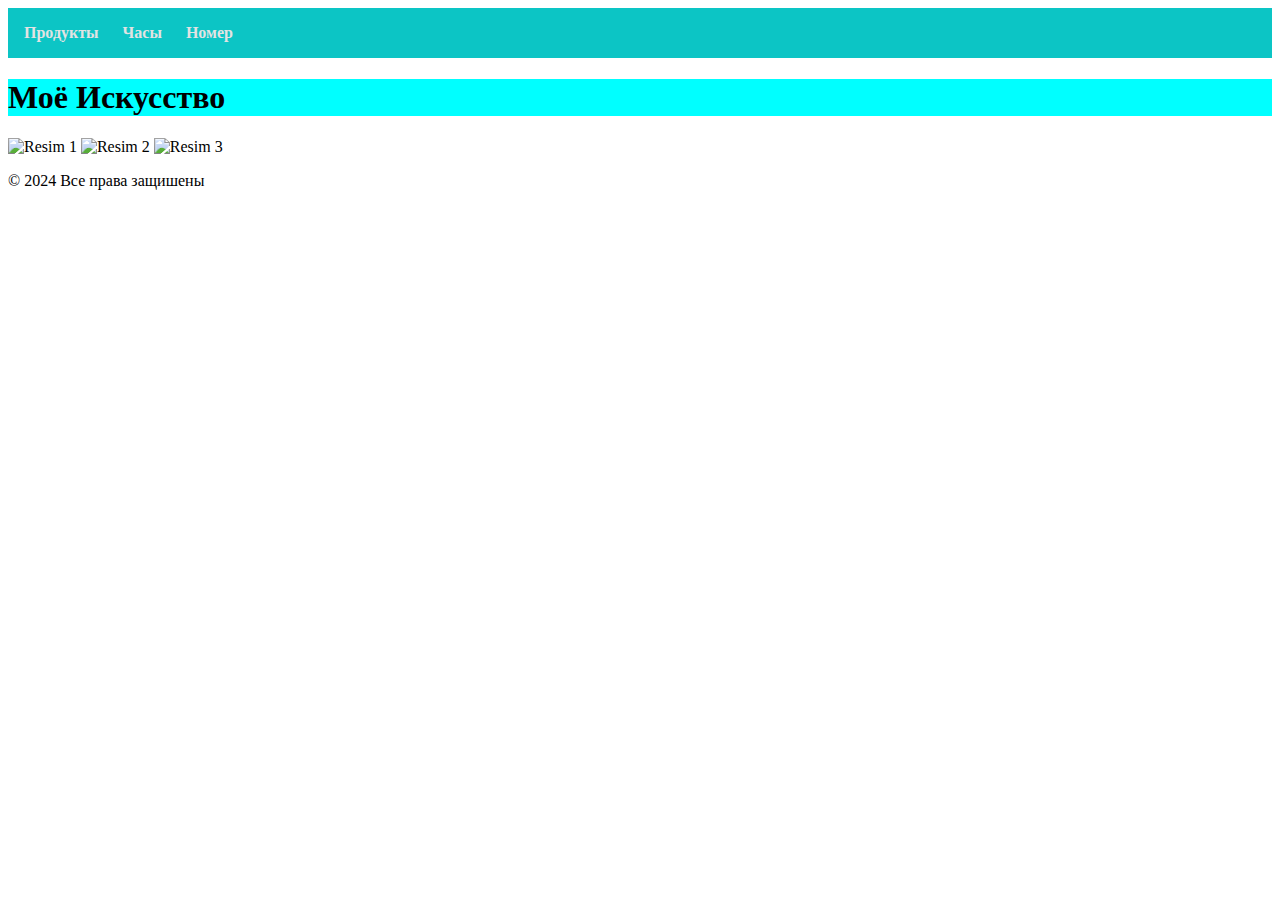
==== index.html @ 10a7b95d "commit" ====
<!DOCTYPE html>
<html lang="en">
<head>
  <meta charset="UTF-8">
  <meta name="viewport" content="width=device-width, initial-scale=1.0">
  <link rel="stylesheet" href="styless.css">
  <title>Nails By Aygun</title>
</head>
<body>
  <style>

      nav {
        background-color: rgb(12, 197, 197);
        padding: 1em;
      }
  
      nav ul {
        list-style-type: none;
        margin: 0;
        padding: 0;
      }
  
      nav li {
        display: inline;
        margin-right: 20px;
      }
  
      nav a {
        text-decoration: none;
        color: #e3e3e3;
        font-weight: bold;
      }
      .head{
        background-color: aqua;
      }
      
    </style>
    

  <nav>
    <ul>
      
      <li><a href="./yan/product.html">Продукты</a></li>
      <li><a href="./yan/about.html">Часы</a></li>
      <li><a href="./yan/nubmer.html">Номер</a></li>
    </ul>
  </nav>
  <div class="head">
  <header>
    <h1>Моё Искусство</h1>
  </header>
  </div>

  <section class="gallery">
    <img src="./foto/indexback.jpg" alt="Resim 1">
    <img src="./foto/negro.jpg" alt="Resim 2">
    <img src="./foto/estriper .mp4" alt="Resim 3">
    <!-- Daha fazla resim ekleyebilirsiniz -->


  <footer class="foot">
    <p>&copy; 2024 Все права защишены</p>
  </footer>
</body>
</html>
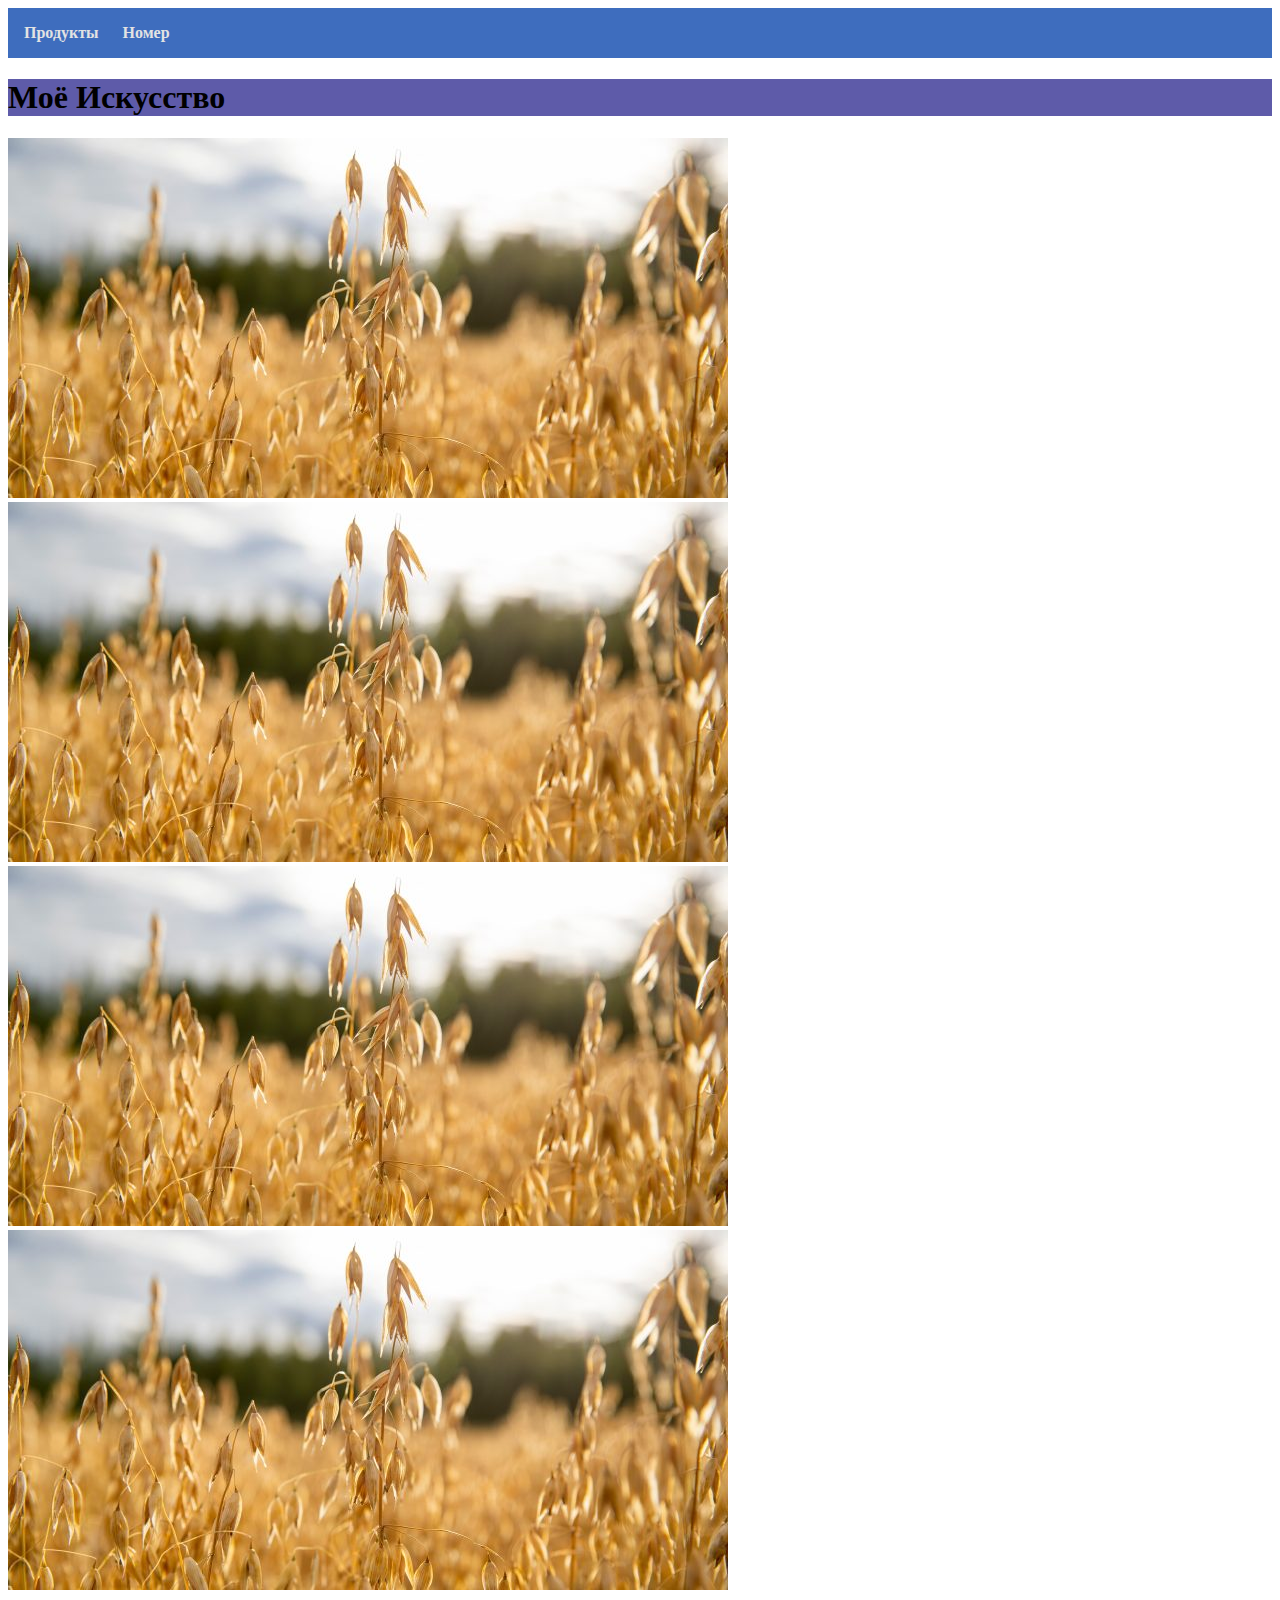
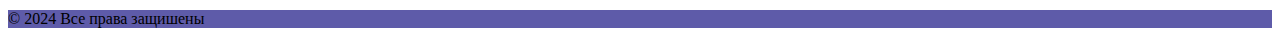
==== commit 986d548d: "c0mmit" ====
--- a/index.html
+++ b/index.html
@@ -8,9 +8,8 @@
 </head>
 <body>
   <style>
-
       nav {
-        background-color: rgb(12, 197, 197);
+        background-color: rgb(62, 109, 190);
         padding: 1em;
       }
   
@@ -31,8 +30,13 @@
         font-weight: bold;
       }
       .head{
-        background-color: aqua;
+        background-color: rgba(94, 91, 169);
       }
+      .foot{
+        background-color: rgb(94, 91, 169);
+      }
+
+      
       
     </style>
     
@@ -41,21 +45,22 @@
     <ul>
       
       <li><a href="./yan/product.html">Продукты</a></li>
-      <li><a href="./yan/about.html">Часы</a></li>
       <li><a href="./yan/nubmer.html">Номер</a></li>
     </ul>
   </nav>
-  <div class="head">
-  <header>
-    <h1>Моё Искусство</h1>
-  </header>
-  </div>
+  
+   <header class="head">
+     <h1>Моё Искусство</h1>
+   </header>
+ 
 
   <section class="gallery">
-    <img src="./foto/indexback.jpg" alt="Resim 1">
-    <img src="./foto/negro.jpg" alt="Resim 2">
-    <img src="./foto/estriper .mp4" alt="Resim 3">
+    <img src="./foto/ll.jpg">
+    <img src="./foto/ll.jpg">
+    <img src="./foto/ll.jpg"> 
+    <img src="./foto/ll.jpg"> 
     <!-- Daha fazla resim ekleyebilirsiniz -->
+    <section>
 
 
   <footer class="foot">
